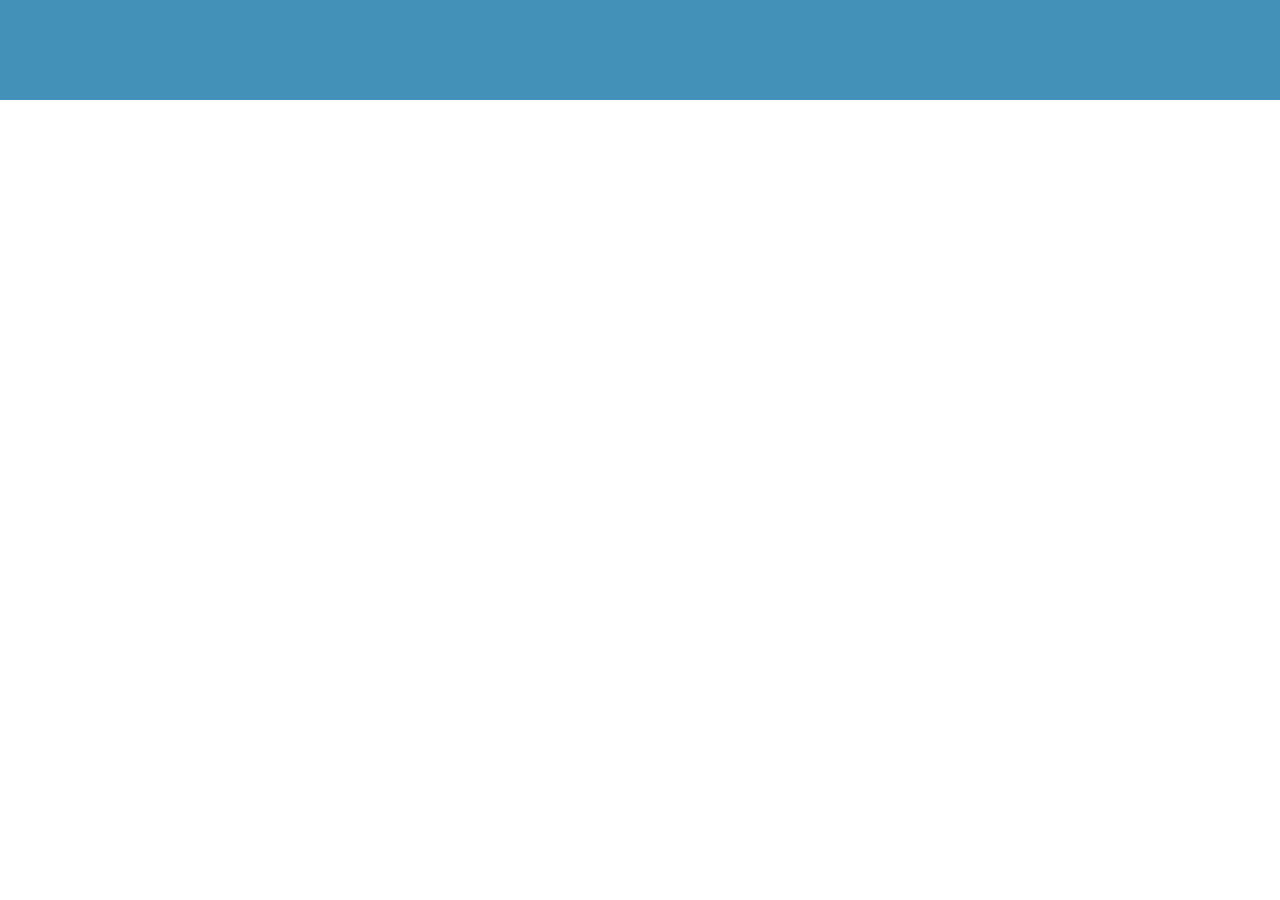
==== trend_html/head.html @ 5abca7c2 "trends page init" ====
﻿<!DOCTYPE html PUBLIC "-//W3C//DTD XHTML 1.0 Transitional//EN" "http://www.w3.org/TR/xhtml1/DTD/xhtml1-transitional.dtd">
<html xmlns="http://www.w3.org/1999/xhtml">
<head>
<meta http-equiv="Content-Type" content="text/html; charset=utf-8" />
<title>头部</title>
<link rel="stylesheet" type="text/css" href="css/public.css" />
<script type="text/javascript" src="js/jquery.min.js"></script>
<script type="text/javascript" src="js/public.js"></script>
</head>

<body>
	<div class="head">
		<!--<div class="headL">-->
			<!--<img class="headLogo" src="img/logLOGO.png"/>-->
		<!--</div>-->
		<!--<div class="headR">-->
			<!--<span style="color:#FFF">欢迎：admin</span> <a href="head2.html" rel="external">【退出】</a>-->
		<!--</div>-->
	</div>
</body>
</html>
---- trend_html/css/public.css ----
﻿@charset "utf-8";

* {
	padding: 0;
	margin: 0;
	font-family: "Microsoft YaHei";
	font-size: 14px;
}
#hides{display: none;}
a {
	text-decoration: none;
}

li {
	list-style-type: none;
}

/*head.css*/
/*页面整形CSS   请勿删除和覆盖   hy*/
#bg {
	width: 100%;
	overflow-x: hidden;
}

.head {
	width: 100%;
	height: 100px;
	background-color: #4390b9;
}

.head .headL {
	width: 440px;
	height: 100%;
	text-align: center;
	float: left;
	display: inline-block;
}

.head .headL img.headLogo {
	padding-top: 28px;
}

.head .headR {
	width: 400px;
	height: 100%;
	display: inline-block;
	float: right;
	text-align: right;
	margin-right: 120px;
}

.head .headR .p1 {
	padding-top: 30px;
	font-size: 18px;
	color: white;
	display: inline-block;
	cursor: pointer;
}

.head .headR .p2 {
	
}

.head .headR .p2 a {
	font-size: 14px;
	padding-top: 12px;
	display: inline-block;
	color: white;
	cursor: pointer;
}
/*head.html  弹出框关闭*/
.closeOut {
	width: 100%;
	height: 100%;
	background-color: rgba(0, 0, 0, 0.39);
	position: fixed;
	top: 0px;
	display: none;
}

.closeOut .coDiv {
	width: 20%;
	margin: auto;
	background-color: #fff;
	position: relative;
	top: 30%;
	text-align: center;
}

.closeOut .coDiv .p1 {
	position: relative;
	top: 5px;
	left: 45%;
}

.closeOut .coDiv .p1 span {
	width: 30px;
	height: 30px;
	display: inline-block;
	color: #fff;
	background-color: #3695cc;
	border-radius: 15px;
	line-height: 30px;
	font-size: 20px;
	cursor: pointer;
}

.closeOut .coDiv .p2 {
	font-size: 18px;
	margin-top: 20px;
}

.closeOut .coDiv .p3 {
	margin-top: 20px;
}

.closeOut .coDiv .p3 .ok {
	display: inline-block;
	width: 100px;
	height: 40px;
	background-color: #fff;
	border: 1px solid #3695cc;
	line-height: 40px;
	margin-left: 25px;
	margin-right: 25px;
	color: #333;
	font-size: 16px;
	margin-bottom: 65px;
}

.closeOut .coDiv .p3 .no {
	background-color: #3695cc;
	color: #fff;
}

/*******left页面css*******/
.container {
	width: 220px;
	height: 100%;
	margin: auto;
	position: absolute;
}

.leftsidebar_box {
	width: 220px;
	height: 100%;
	background-color: #f2f2f2;
}

.leftsidebar_box dt {
	background-color: #f9f9f9;
	color: #333;
	font-size: 14px;
	position: relative;
	line-height: 44px;
	cursor: pointer;
	border-bottom: 1px solid #dedede;
	border-right: 1px solid #dedede;
	padding-left: 40px;
}

.leftsidebar_box dd {
	display: none;
	position: relative;
	background-color: white;
	padding-left: 65px;
	border-bottom: 1px solid #dedede;
	border-right: 1px solid #dedede;
}

.leftsidebar_box dd a {
	color: #333;
	line-height: 42px;
	width: 100%;
	height: 100%;
	display: inline-block;
	cursor: pointer;
}

.leftsidebar_box dt img.icon1 {
	display: none;
	position: absolute;
	top: 10px;
	left: 10px;
}

.leftsidebar_box dt img.icon2 {
	position: absolute;
	top: 10px;
	left: 10px;
}

.leftsidebar_box dt img.icon3 {
	display: none;
	position: absolute;
	top: 20px;
	right: 12px;
}

.leftsidebar_box dt img.icon4 {
	position: absolute;
	top: 20px;
	right: 12px;
}

.leftsidebar_box dd img.icon5 {
	display: none;
	position: absolute;
	top: 0px;
	right: 0px;
}

.leftsidebar_box dd img.coin11 {
	display: none;
	position: absolute;
	top: 0px;
	left: 40px;
}

.leftsidebar_box dd img.coin22 {
	position: absolute;
	top: 0px;
	left: 40px;
}

.leftsidebar_box dl dd:last-child {
	padding-bottom: 10px;
}

.leftsidebar_box .line {
	background-color: #f9f9f9;
	color: #333;
	font-size: 14px;
	position: relative;
	line-height: 44px;
	cursor: pointer;
	border-bottom: 1px solid #dedede;
	border-right: 1px solid #dedede;
	padding-left: 40px
}

.leftsidebar_box .line img {
	position: absolute;
	top: 10px;
	left: 10px;
}

.leftsidebar_box .menu_chioce1 {
	color: #106ea9;
}

.leftsidebar_box .menu_chioce2 {
	color: #106ea9;
}
/*left.css end*/
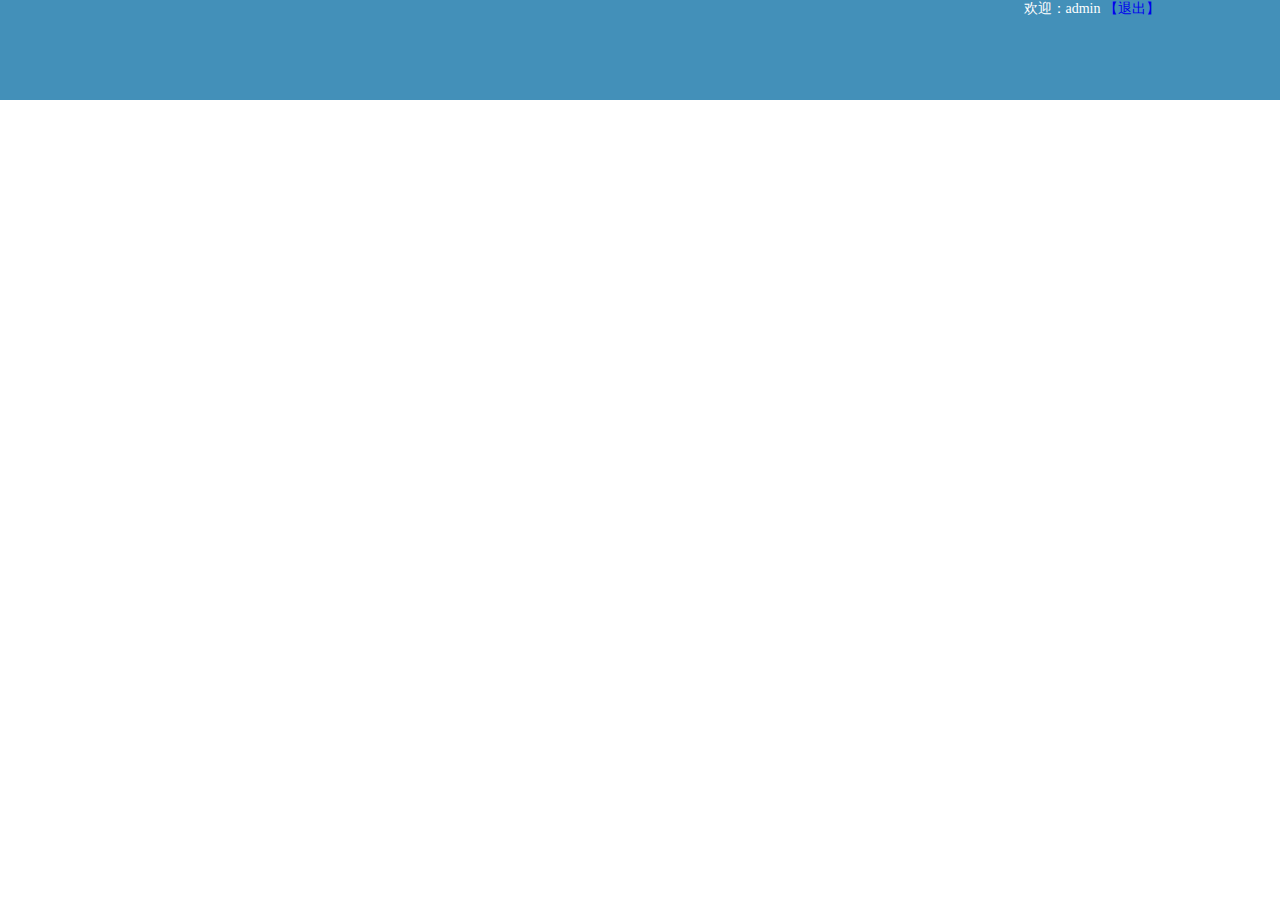
==== commit ac182f3a: "home" ====
--- a/trend_html/head.html
+++ b/trend_html/head.html
@@ -13,9 +13,9 @@
 		<!--<div class="headL">-->
 			<!--<img class="headLogo" src="img/logLOGO.png"/>-->
 		<!--</div>-->
-		<!--<div class="headR">-->
-			<!--<span style="color:#FFF">欢迎：admin</span> <a href="head2.html" rel="external">【退出】</a>-->
-		<!--</div>-->
+		<div class="headR">
+			<span style="color:#FFF">欢迎：admin</span> <a href="head2.html" rel="external">【退出】</a>
+		</div>
 	</div>
 </body>
 </html>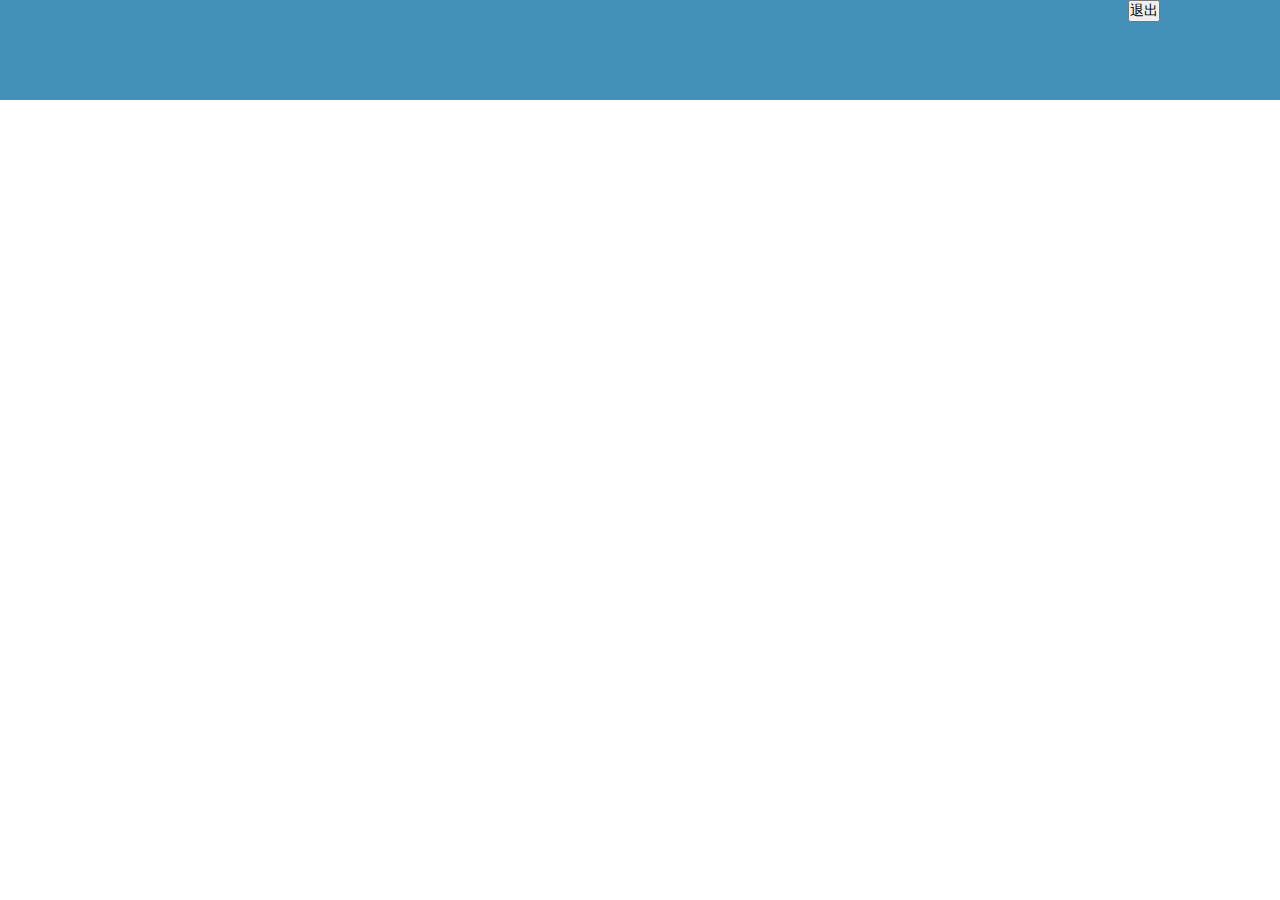
==== commit b6cfea74: "1" ====
--- a/trend_html/head.html
+++ b/trend_html/head.html
@@ -1,20 +1,22 @@
 ﻿<!DOCTYPE html PUBLIC "-//W3C//DTD XHTML 1.0 Transitional//EN" "http://www.w3.org/TR/xhtml1/DTD/xhtml1-transitional.dtd">
 <html xmlns="http://www.w3.org/1999/xhtml">
-<head>
-<meta http-equiv="Content-Type" content="text/html; charset=utf-8" />
-<title>头部</title>
-<link rel="stylesheet" type="text/css" href="css/public.css" />
-<script type="text/javascript" src="js/jquery.min.js"></script>
-<script type="text/javascript" src="js/public.js"></script>
-</head>
+	<head>
+		<meta http-equiv="Content-Type" content="text/html; charset=utf-8" />
+		<title></title>
+		<link rel="stylesheet" type="text/css" href="css/public.css" />
+		<script type="text/javascript" src="js/jquery.min.js"></script>
+		<script type="text/javascript" src="js/public.js"></script>
+		<script type="text/javascript" src="js/trend/login.js"></script>
+	</head>
 
 <body>
 	<div class="head">
-		<!--<div class="headL">-->
+		<div class="headL">
 			<!--<img class="headLogo" src="img/logLOGO.png"/>-->
-		<!--</div>-->
+		</div>
 		<div class="headR">
-			<span style="color:#FFF">欢迎：admin</span> <a href="head2.html" rel="external">【退出】</a>
+			<span style="color:#FFF" id="user_span"></span> <input name="" type="button" value="退出" onclick="exitLog()">
+			<script type="text/javascript">showUserOnIndexPage()</script>
 		</div>
 	</div>
 </body>
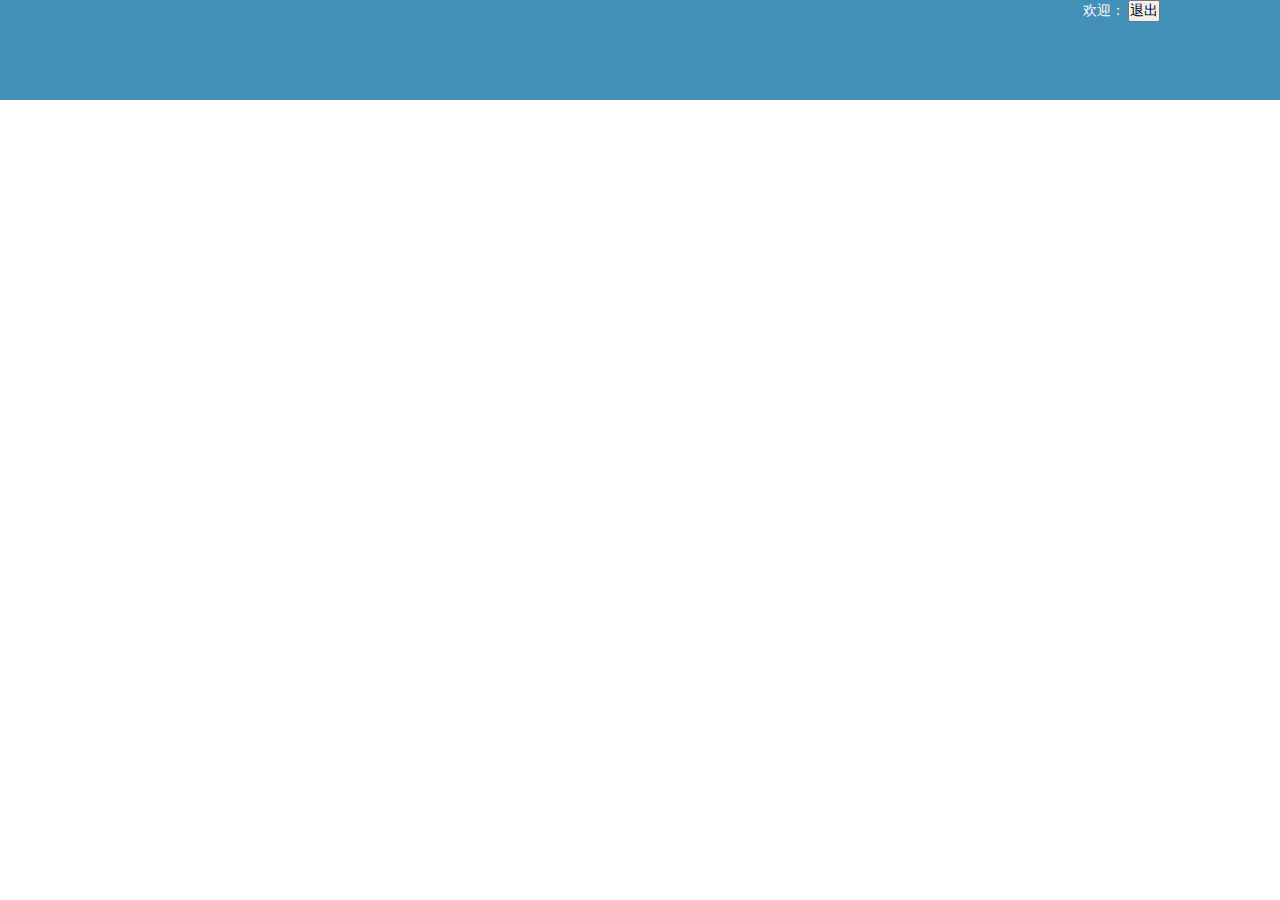
==== commit 554e80ae: "final" ====
--- a/trend_html/head.html
+++ b/trend_html/head.html
@@ -15,9 +15,11 @@
 			<!--<img class="headLogo" src="img/logLOGO.png"/>-->
 		</div>
 		<div class="headR">
-			<span style="color:#FFF" id="user_span"></span> <input name="" type="button" value="退出" onclick="exitLog()">
+			<span style="color:#FFF" id="user_span"></span>
+			<input name="" type="button" value="退出" onclick="exitLog()">
 			<script type="text/javascript">showUserOnIndexPage()</script>
 		</div>
+		<script type="text/javascript">showUserOnIndexPage(top.user);</script>
 	</div>
 </body>
 </html>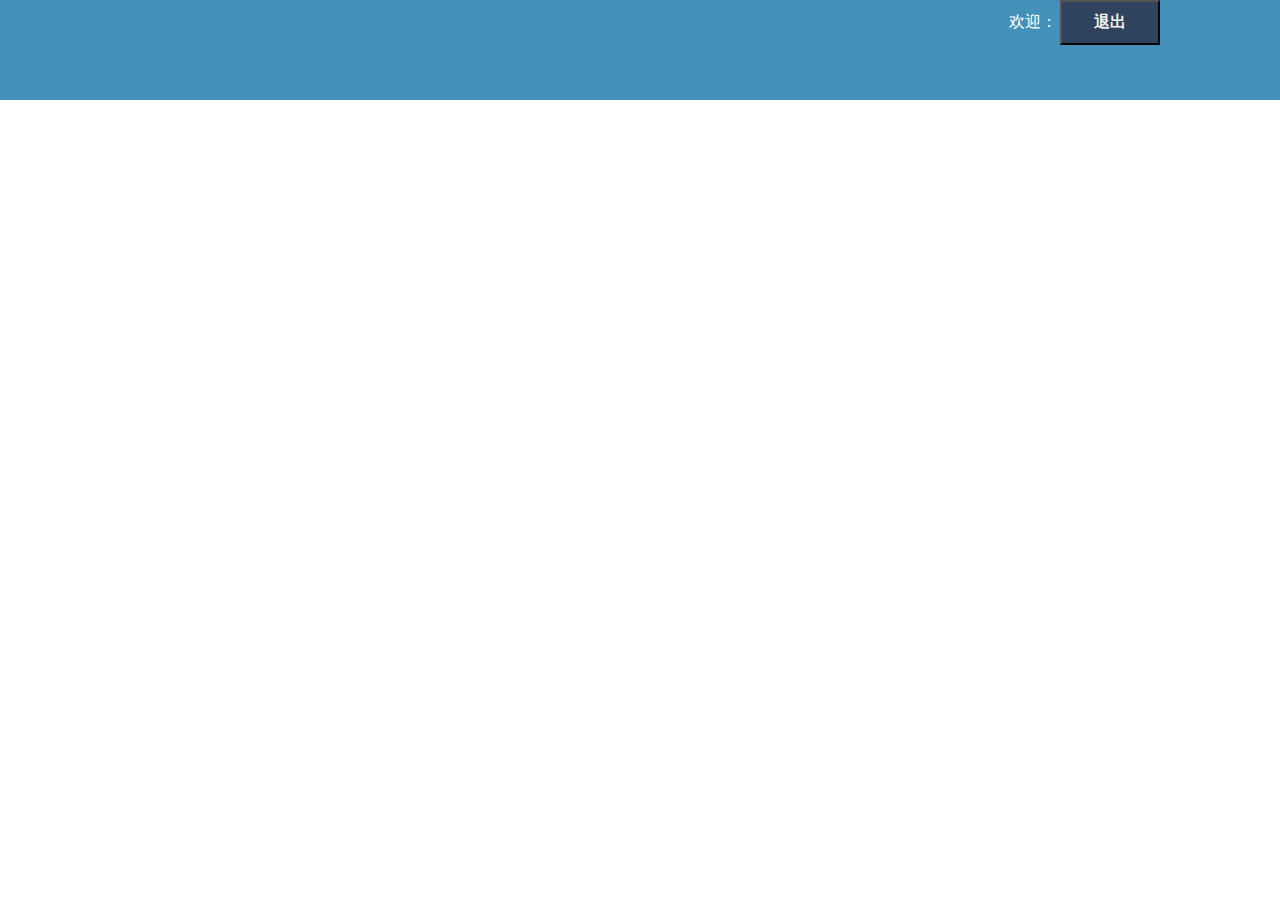
==== commit 4d884a1f: "样式修改" ====
--- a/trend_html/head.html
+++ b/trend_html/head.html
@@ -4,6 +4,7 @@
 		<meta http-equiv="Content-Type" content="text/html; charset=utf-8" />
 		<title></title>
 		<link rel="stylesheet" type="text/css" href="css/public.css" />
+		<link rel="stylesheet" type="text/css" href="css/page.css" />
 		<script type="text/javascript" src="js/jquery.min.js"></script>
 		<script type="text/javascript" src="js/public.js"></script>
 		<script type="text/javascript" src="js/trend/login.js"></script>
@@ -15,11 +16,10 @@
 			<!--<img class="headLogo" src="img/logLOGO.png"/>-->
 		</div>
 		<div class="headR">
-			<span style="color:#FFF" id="user_span"></span>
-			<input name="" type="button" value="退出" onclick="exitLog()">
+			<span style="color:#FFF;font-size:16px;" id="user_span"></span>
+			<input name="" type="button" value="退出" class="logoutBtn" onclick="exitLog()">
 			<script type="text/javascript">showUserOnIndexPage()</script>
 		</div>
-		<script type="text/javascript">showUserOnIndexPage(top.user);</script>
 	</div>
 </body>
 </html>--- a/trend_html/css/page.css
+++ b/trend_html/css/page.css
@@ -0,0 +1,177 @@
+﻿@charset "utf-8";
+/*登录页面样式*/
+.logHead {
+	width: 100%;
+	height: 140px;
+}
+#hides{display: none;}
+.logHead img {
+	margin-left: 20%;
+	margin-top: 32px;
+}
+
+.logDiv {
+	width: 100%;
+	position: relative;
+}
+
+.logDiv img.logBanner {
+	width: 100%;
+	overflow: hidden;
+}
+
+.logDiv .logGet {
+	width: 368px;
+	height: 408px;
+	background-color: white;
+	position: absolute;
+	top: 20%;
+	right: 20%;
+}
+
+.logDiv .logGet .logDtip {
+	width: 88%;
+	border-bottom: 1px solid #ee7700;
+	margin: 0px auto;
+	margin-bottom: 40px
+}
+
+.logDiv .logGet .lgD {
+	width: 86%;
+	margin: 0px auto;
+	position: relative;
+	margin-bottom: 20px;
+}
+
+.logDiv .logGet .lgD img.img1 {
+	position: absolute;
+	top: 12px;
+	left: 8px;
+}
+
+.logDiv .logGet .lgD input {
+	width: 100%;
+	height: 42px;
+	text-indent: 2.5rem;
+}
+
+.logDiv .logGet .lgD input.getYZM {
+	width: 160px;
+	display: inline-block;
+}
+
+.logDiv .logGet .lgD .logYZM {
+	width: 100px;
+	height: 46px;
+	overflow: hidden;
+	display: inline-block;
+	position: relative;
+	top: 18px;
+}
+
+.logDiv .logGet .lgD .logYZM img.yzm {
+	width: 100%;
+}
+
+.logDiv .logGet .logD2 {
+	margin-top: -20px;
+}
+
+.logDiv .logGet .logD .p1 {
+	display: inline-block;
+	font-size: 28px;
+	margin-top: 30px;
+}
+
+.logDiv .logGet .logD .p2 {
+	display: inline-block;
+	font-size: 14px;
+	margin-top: 45px;
+	float: right;
+	color: #ee7700;
+}
+
+.logDiv .logC {
+	width: 86%;
+	margin: 0px auto;
+	margin-top: 30px;
+}
+
+.logDiv .logC button {
+	width: 100%;
+	height: 45px;
+	background-color: #ee7700;
+	border: none;
+	color: white;
+	font-size: 18px;
+}
+
+.logFoot {
+	width: 100%;
+	height: 118px;
+	text-align: center;
+}
+
+.logFoot .p1 {
+	padding-top: 40px;
+	font-size: 16px;
+}
+
+.logFoot .p2 {
+	padding-top: 6px;
+	font-size: 16px;
+}
+
+.loginBtn{width:100px;
+	text-align:center;
+	text-decoration:none;
+	background:#2f435e;
+	color:#f2f2f2;
+
+	padding: 10px 30px 10px 30px;
+	font-size:16px;
+	font-family: 微软雅黑,宋体,Arial,Helvetica,Verdana,sans-serif;
+	font-weight:bold;
+	border-radius:3px;
+
+	-webkit-transition:all linear 0.30s;
+	-moz-transition:all linear 0.30s;
+	transition:all linear 0.30s;
+}
+
+.refreshBtn{width:100px;
+	text-align:center;
+	text-decoration:none;
+	background:#4390b9;
+	color:#f2f2f2;
+
+	padding: 10px 30px 10px 30px;
+	font-size:16px;
+	font-family: 微软雅黑,宋体,Arial,Helvetica,Verdana,sans-serif;
+	font-weight:bold;
+	border-radius:3px;
+
+	-webkit-transition:all linear 0.30s;
+	-moz-transition:all linear 0.30s;
+	transition:all linear 0.30s;
+}
+
+.logoutBtn{width:100px;
+	text-align:center;
+	text-decoration:none;
+	background:#2f435e;
+	color:#f2f2f2;
+
+	padding: 10px 30px 10px 30px;
+	font-size:16px;
+	font-family: 微软雅黑,宋体,Arial,Helvetica,Verdana,sans-serif;
+	font-weight:bold;
+	/*border-radius:3px;*/
+
+	-webkit-transition:all linear 0.30s;
+	-moz-transition:all linear 0.30s;
+	transition:all linear 0.30s;
+}
+
+
+/*登录页面样式end*/